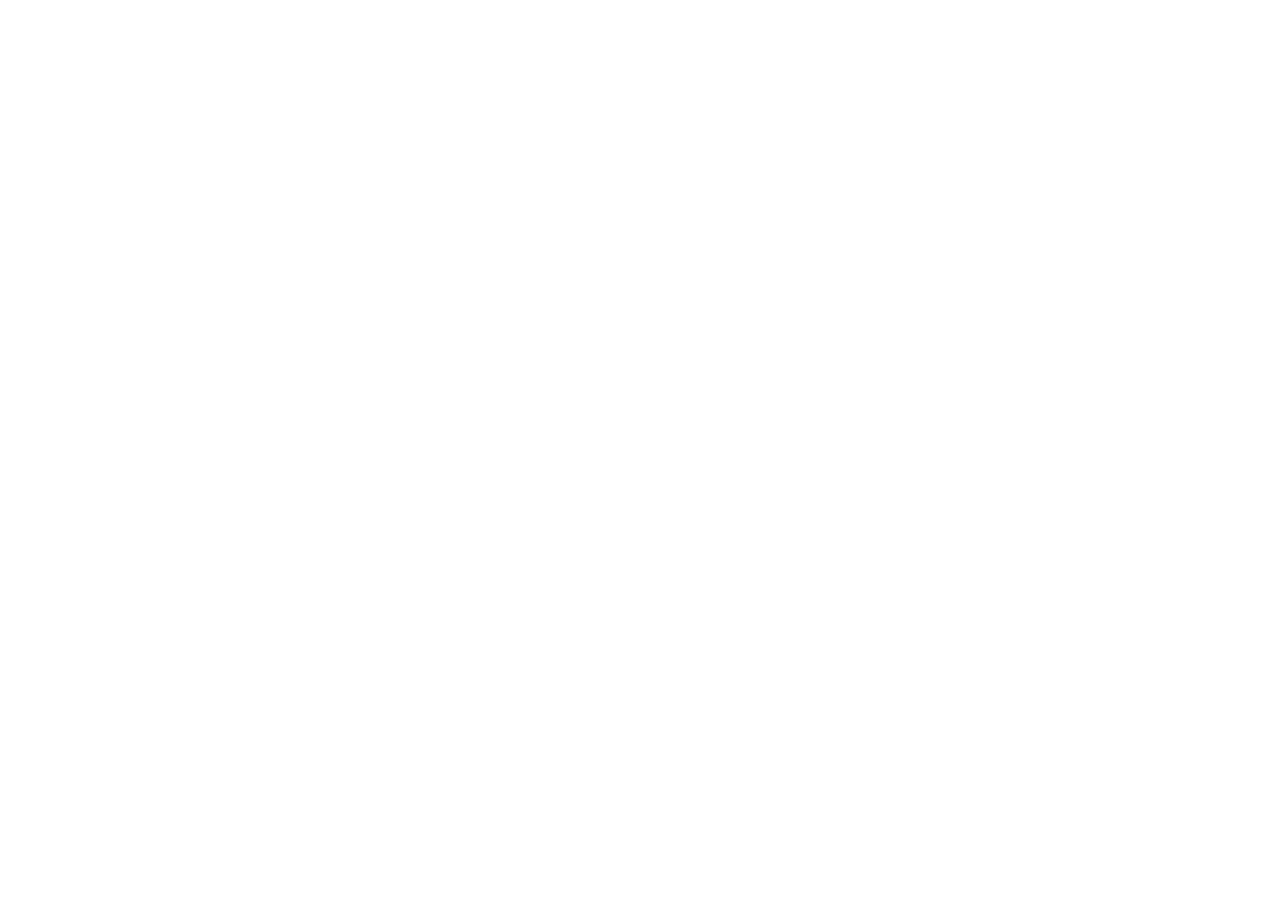
==== index.html @ b26fbb36 "Украсили страницу" ====
<!DOCTYPE html>
<html lang="en">
<head>
    <meta charset="UTF-8">
    <meta name="viewport" content="width=device-width, initial-scale=1.0">
    <title>Document</title>
</head>    
<body>

</body>
</html>
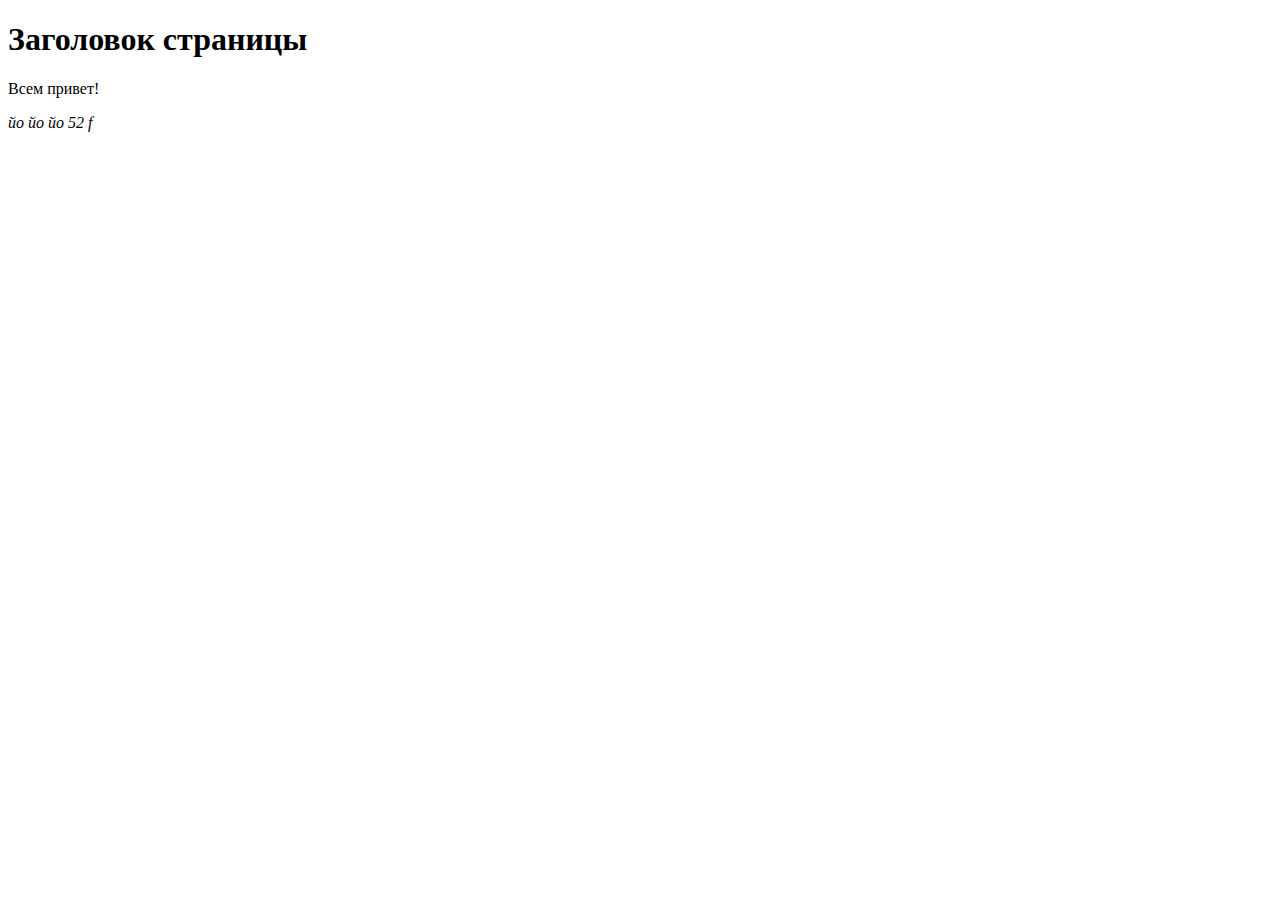
==== commit 5d059d89: "Добавили статьи" ====
--- a/index.html
+++ b/index.html
@@ -4,8 +4,11 @@
     <meta charset="UTF-8">
     <meta name="viewport" content="width=device-width, initial-scale=1.0">
     <title>Document</title>
-</head>    
+    <link rel="stylesheet" href="css/1.css"> 
+</head>
 <body>
-
+    <h1>Заголовок страницы</h1>
+    <p>Всем привет!</p>
+    <p><em>йо йо йо 52 f</em></p>
 </body>
 </html>